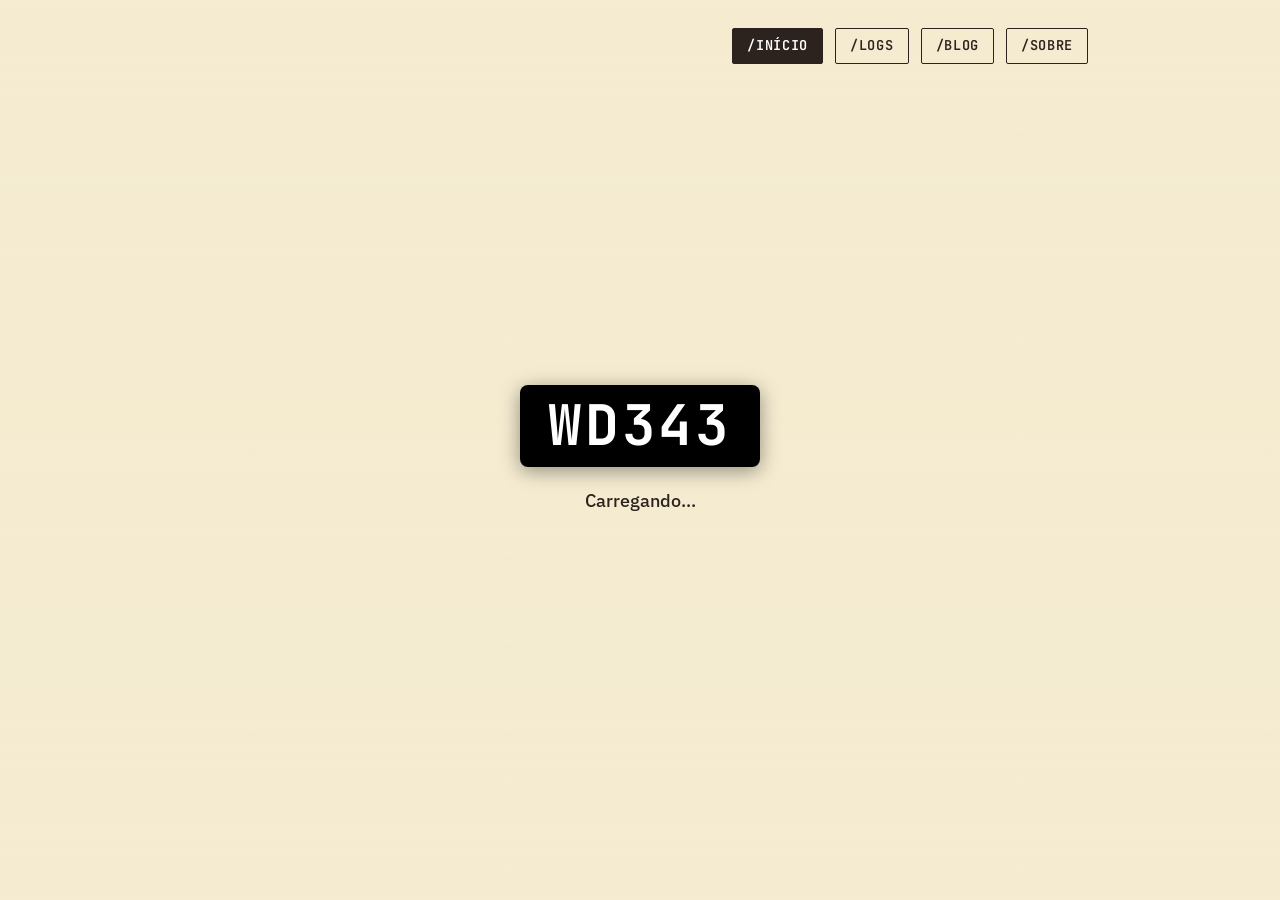
==== index.html @ d7dffc5d "feat:preloader" ====
<!DOCTYPE html>
<html lang="pt-BR">

<head>
    <meta charset="UTF-8">
    <meta name="viewport" content="width=device-width, initial-scale=1.0">
    <title>Início // weslley343</title>
    <script src="js/preloader.js"></script>
    <link rel="preconnect" href="https://fonts.googleapis.com">
    <link rel="preconnect" href="https://fonts.gstatic.com" crossorigin>
    <link
        href="https://fonts.googleapis.com/css2?family=IBM+Plex+Sans+Condensed:wght@400;600&family=IBM+Plex+Sans:wght@400;500;600&family=JetBrains+Mono:wght@400;700&display=swap"
        rel="stylesheet">
    <link rel="stylesheet" href="css/common/global.css">
    <link rel="stylesheet" href="css/common/theme.css">
    <link rel="stylesheet" href="css/index/styles.css">
    <link rel="stylesheet" href="css/index/styles_alt.css">
</head>

<body class="home-page alt-home-page">

    <header class="site-header">
        <div class="header-container">
            <nav class="desktop-nav-links">
                <a href="index.html" class="desktop-nav-btn active">/INÍCIO</a>
                <a href="logs.html" class="desktop-nav-btn">/LOGS</a>
                <a href="blog.html" class="desktop-nav-btn">/BLOG</a>
                <a href="me.html" class="desktop-nav-btn">/SOBRE</a>
            </nav>
        </div>
    </header>

    <!-- Div de Baixo (Output Layer) -->
    <div id="output" class="output-layer">
        
        <!-- Vista Fullscreen Home (Secção 1: HOME) -->
        <div id="home-fullscreen" class="home-fullscreen-view">
            <div id="home-bg" class="home-bg-image"></div>
            <div class="home-hero-content">
                <h1 class="home-brand-title">WD343</h1>
                <p class="home-subtitle">
                    <span id="random-subtitle-text">Carregando...</span>
                </p>
                <p class="navigation-hint">
                    <span class="hint-arrow">↔</span> deslize sobre a tela para navegar
                </p>
            </div>
        </div>

        <!-- Conteiner 3D das Cartas (Secções 2, 3, 4: LOGS, BLOG, SOBRE) -->
        <div id="card-3d-scene" class="card-3d-scene hidden-card">
            <div id="output-card" class="section-card">
                <div id="slider-display" class="card-title">HOME</div>
                <div class="card-image-container">
                    <div id="output-bg-1" class="card-img-layer active"></div>
                    <div id="output-bg-2" class="card-img-layer"></div>
                </div>
                <div id="card-description" class="card-description"></div>
            </div>
        </div>

    </div>

    <!-- Div Superior (Input) com o Slider Flutuante -->
    <div id="input" class="input-layer">
        <div id="floating-slider-popup" class="floating-slider-popup hidden">
            <div class="slider-wrapper">
                <div class="slider-ticks">
                    <span class="tick"></span>
                    <span class="tick"></span>
                    <span class="tick"></span>
                    <span class="tick"></span>
                </div>
                <input type="range" id="dynamic-slider" class="popup-range-slider" min="1" max="4" value="1" step="1">
            </div>
        </div>
    </div>

    <script src="js/phrases.js"></script>
    <script src="js/index.js"></script>
    <script src="js/nav_widget.js"></script>
</body>

</html>
---- css/common/global.css ----
:root {
    --primary-color: #fff;
    --secondary-color: #4a6b4e;
    --bg-color: #f4ebd0;
    --surface-color: #fdfbf5;
    --border-color: #d4c3a3;
    --text-primary: #2c221e;
    --text-secondary: #786551;
    
    /* Semantic Colors */
    --info-blue: var(--primary-color);
    --growth-green: var(--secondary-color);
    --warning-orange: #b85b14;
    --critical-red: #991b1b;

    /* Typography */
    --font-heading: 'IBM Plex Sans Condensed', sans-serif;
    --font-body: 'IBM Plex Sans', sans-serif;
    --font-mono: 'JetBrains Mono', monospace;
    
    --spacing-xs: 0.25rem;
    --spacing-sm: 0.5rem;
    --spacing-md: 1rem;
    --spacing-lg: 2rem;
    --spacing-xl: 4rem;
}

* {
    box-sizing: border-box;
    margin: 0;
    padding: 0;
}

body {
    background-color: var(--bg-color);
    color: var(--text-primary);
    font-family: var(--font-body);
    line-height: 1.6;
    font-size: 16px;
    -webkit-font-smoothing: antialiased;
    display: flex;
    flex-direction: column;
    min-height: 100vh;
    overflow-x: hidden;
    opacity: 1;
    transition: opacity 0.35s cubic-bezier(0.4, 0, 0.2, 1), transform 0.35s cubic-bezier(0.4, 0, 0.2, 1);
}

body.page-exit {
    opacity: 0;
    transform: scale(0.97);
    pointer-events: none;
}

main {
    flex: 1;
}

h1, h2, h3, h4, h5, h6 {
    font-family: var(--font-heading);
    font-weight: 600;
    line-height: 1.2;
    text-transform: uppercase;
    letter-spacing: 0.05em;
    color: var(--text-primary);
}

a {
    color: var(--info-blue);
    text-decoration: none;
    transition: color 0.2s ease;
}

a:hover {
    color: #6b261b;
}

/* Layout */
.container {
    width: 100%;
    padding: 0 var(--spacing-md);
    margin: 0 auto;
}

@media (min-width: 768px) {
    .container {
        max-width: 720px;
        padding: 0 var(--spacing-lg);
    }
}

@media (min-width: 1024px) {
    .container {
        max-width: 960px;
    }
}

/* Typography Utilities */
.mono-label {
    font-family: var(--font-mono);
    font-size: 0.75rem;
    text-transform: uppercase;
    color: var(--text-secondary);
    letter-spacing: 0.05em;
}

/* Components */
.site-header {
    width: 100%;
    padding: var(--spacing-md) 0 0 0;
    display: flex;
    justify-content: center;
    align-items: center;
    position: relative;
    z-index: 100;
}

.site-header .header-container {
    display: flex;
    justify-content: center;
    align-items: center;
    padding: 12px 0;
    width: 100%;
    max-width: 960px;
}

@media (min-width: 992px) {
    .site-header .header-container {
        justify-content: space-between;
        padding: 12px var(--spacing-lg);
    }
}

.desktop-nav-links {
    display: none;
}

@media (min-width: 992px) {
    .desktop-nav-links {
        display: flex;
        align-items: center;
        gap: 12px;
    }

    .desktop-nav-btn {
        font-family: var(--font-mono);
        font-size: 0.85rem;
        font-weight: 600;
        letter-spacing: 0.05em;
        padding: 6px 14px;
        background: transparent;
        color: var(--text-primary);
        border: 1px solid var(--text-primary);
        border-radius: 2px;
        transition: all 0.2s ease;
        text-transform: uppercase;
    }

    .desktop-nav-btn:hover,
    .desktop-nav-btn.active {
        background: var(--text-primary, #000);
        color: #fff !important;
    }
}

.divider {
    border: 0;
    height: 1px;
    background-color: var(--border-color);
    margin: var(--spacing-xl) 0;
}

/* Footer */
.site-footer {
    border-top: 1px solid var(--border-color);
    padding: var(--spacing-lg) 0;
    margin-top: var(--spacing-xl);
}

.footer-content {
    display: flex;
    flex-direction: column;
    gap: var(--spacing-sm);
}

@media (min-width: 768px) {
    .footer-content {
        flex-direction: row;
        justify-content: space-between;
    }
}

/* -------------------------------------------------------------
   Floating Bottom-Right Slide-to-Return Widget (voltar.png design)
   ------------------------------------------------------------- */
.corner-slider-widget {
    position: fixed !important;
    bottom: 32px !important;
    right: 0 !important;
    top: auto !important;
    left: auto !important;
    z-index: 999999 !important;
    width: 100px;
    height: 72px;
    display: flex;
    align-items: center;
    justify-content: flex-end;
    user-select: none;
    -webkit-user-select: none;
    touch-action: manipulation;
}

@media (min-width: 992px) {
    .corner-slider-widget {
        display: none !important;
    }
}

@media (max-width: 991px) {
    .corner-slider-widget {
        bottom: calc(76px + env(safe-area-inset-bottom, 0px)) !important;
        right: 0 !important;
        width: 100px;
        height: 72px;
    }
}

/* Horizontal Track Line extending all the way to the right screen edge */
.corner-slider-widget .slider-track-line {
    position: absolute;
    top: 50%;
    left: 12px;
    right: 0; /* Extends straight to the edge of the screen */
    height: 4px;
    background-color: var(--text-primary, #2c221e);
    transform: translateY(-50%);
    z-index: 1;
    pointer-events: none;
}

/* Vertical Black Target Tick on Left */
.corner-slider-widget .slider-target-tick {
    position: absolute;
    top: 50%;
    left: 12px;
    width: 4px;
    height: 36px;
    background-color: var(--text-primary, #2c221e);
    transform: translateY(-50%);
    z-index: 2;
    border-radius: 1px;
    pointer-events: none;
}

/* Range Input overlaying the track with ample touch height and touch-action manipulation */
input[type="range"].corner-slide-input {
    -webkit-appearance: none;
    appearance: none;
    position: relative;
    z-index: 3;
    width: calc(100% - 12px);
    margin-left: 12px;
    margin-right: 12px;
    height: 100%;
    background: transparent;
    outline: none;
    cursor: grab;
    margin-top: 0;
    margin-bottom: 0;
    padding: 0;
    touch-action: manipulation;
}

input[type="range"].corner-slide-input:active {
    cursor: grabbing;
}

/* White Vertical Thumb (3x width, 2x height for super easy touching) */
input[type="range"].corner-slide-input::-webkit-slider-thumb {
    -webkit-appearance: none;
    appearance: none;
    width: 24px;
    height: 60px;
    border-radius: 4px;
    background: #ffffff;
    border: none;
    box-shadow: 0 2px 8px rgba(60, 45, 30, 0.35);
    cursor: grab;
    transition: background-color 0.15s ease, transform 0.15s ease;
}

input[type="range"].corner-slide-input::-moz-range-thumb {
    width: 24px;
    height: 60px;
    border-radius: 4px;
    background: #ffffff;
    border: none;
    box-shadow: 0 2px 8px rgba(60, 45, 30, 0.35);
    cursor: grab;
    transition: background-color 0.15s ease, transform 0.15s ease;
}

input[type="range"].corner-slide-input::-webkit-slider-thumb:hover {
    transform: scale(1.08);
}

input[type="range"].corner-slide-input::-moz-range-thumb:hover {
    transform: scale(1.08);
}
---- css/index/styles_alt.css ----
/* Mobile First Styles - Fullscreen Absolute Overlay Layout & Floating Slider */

/* -------------------------------------------------------------
   1. BASE MOBILE STYLES (Default / Mobile Viewport)
   ------------------------------------------------------------- */

body.alt-home-page {
    position: relative;
    margin: 0;
    padding: 0;
    width: 100vw;
    height: 100vh;
    height: 100dvh; /* Mobile dynamic viewport height support */
    overflow: hidden;
    background-color: var(--bg-color, #0d0f12);
    touch-action: manipulation;
}

/* Base Fullscreen Absolute Layer Rules */
.output-layer,
.input-layer,
#output,
#input {
    position: absolute;
    top: 0;
    left: 0;
    right: 0;
    bottom: 0;
    width: 100%;
    height: 100%;
    box-sizing: border-box;
}

/* Div de Baixo (Output Layer) */
#output,
.output-layer {
    position: absolute;
    top: 0;
    left: 0;
    width: 100%;
    height: 100%;
    z-index: 1;
    display: flex;
    justify-content: center;
    align-items: center;
    background-color: var(--bg-color, #0d0f12);
    perspective: 1200px;
    user-select: none;
    -webkit-user-select: none;
    overflow: hidden;
}

/* Vista Fullscreen Home (Secção 1: HOME) */
.home-fullscreen-view {
    position: absolute;
    top: 0;
    left: 0;
    width: 100%;
    height: 100%;
    z-index: 1;
    display: flex;
    justify-content: center;
    align-items: center;
    opacity: 1;
    transform: scale(1);
    transition: opacity 0.5s cubic-bezier(0.16, 1, 0.3, 1), transform 0.5s cubic-bezier(0.16, 1, 0.3, 1);
    overflow: hidden;
    will-change: opacity, transform;
}

.home-fullscreen-view.hidden-home {
    opacity: 0;
    transform: scale(0.95);
    pointer-events: none;
}

.home-bg-image {
    position: absolute;
    top: 0;
    left: 0;
    width: 100%;
    height: 100%;
    background: linear-gradient(180deg, rgba(244, 235, 208, 0.68) 0%, rgba(244, 235, 208, 0.88) 100%),
                url('../../assets/20191109_112944_min_grain.webp') center/cover no-repeat;
    z-index: 1;
}

.home-hero-content {
    position: relative;
    z-index: 2;
    text-align: center;
    max-width: 680px;
    padding: 0 20px;
}

.home-brand-title {
    display: inline-block;
    font-family: var(--font-mono);
    font-size: 3.5rem;
    font-weight: 700;
    color: #ffffff;
    background-color: #000000;
    padding: 10px 28px;
    border-radius: 8px;
    box-shadow: 0 4px 20px rgba(0, 0, 0, 0.4);
    margin: 0 0 20px 0;
    letter-spacing: 0.05em;
    line-height: 1.1;
}

.home-subtitle {
    font-family: var(--font-sans);
    font-size: 1.15rem;
    color: var(--text-primary, #2c221e);
    margin: 0;
    line-height: 1.5;
    font-weight: 500;
}

.navigation-hint {
    font-family: var(--font-mono);
    font-size: 0.8rem;
    color: var(--text-secondary, #786551);
    margin: 32px 0 0 0;
    letter-spacing: 0.06em;
    opacity: 0.7;
    display: inline-flex;
    align-items: center;
    gap: 8px;
    user-select: none;
    -webkit-user-select: none;
    animation: hintPulse 2.5s ease-in-out infinite;
}

.navigation-hint .hint-arrow {
    font-size: 0.95rem;
}

@keyframes hintPulse {
    0%, 100% {
        opacity: 0.45;
        transform: translateY(0);
    }
    50% {
        opacity: 0.85;
        transform: translateY(-2px);
    }
}

/* Conteiner 3D das Cartas (Secções 2, 3, 4) */
.card-3d-scene {
    position: relative;
    z-index: 10;
    pointer-events: auto;
    display: flex;
    justify-content: center;
    align-items: center;
    transform-style: preserve-3d;
    opacity: 1;
    transform: scale(1);
    transition: opacity 0.5s cubic-bezier(0.16, 1, 0.3, 1), transform 0.5s cubic-bezier(0.16, 1, 0.3, 1);
    will-change: opacity, transform;
}

.card-3d-scene.hidden-card {
    opacity: 0;
    transform: scale(0.94);
    pointer-events: none;
}

/* Card Principal no Output (Estilo Carta de Baralho - Portrait) */
.section-card {
    position: relative;
    width: 82vw;
    max-width: 320px;
    height: 480px;
    background-color: var(--surface-color, #fdfbf5);
    border: 2px solid var(--border-color, #d4c3a3);
    border-radius: 16px;
    padding: 20px;
    box-sizing: border-box;
    display: flex;
    flex-direction: column;
    gap: 16px;
    box-shadow: 0 16px 40px rgba(60, 45, 30, 0.18), inset 0 0 35px rgba(212, 195, 163, 0.25);
    backface-visibility: hidden;
    -webkit-backface-visibility: hidden;
    transform-style: preserve-3d;
    will-change: transform, box-shadow;
    z-index: 2;
    transition: box-shadow 0.4s cubic-bezier(0.16, 1, 0.3, 1);
}

/* Animações 3D de Carta (Giro direcional com interpolação ultra-suave) */
.section-card.flip-spinning-next {
    animation: cardSpinNext 0.55s cubic-bezier(0.16, 1, 0.3, 1);
}

.section-card.flip-spinning-prev {
    animation: cardSpinPrev 0.55s cubic-bezier(0.16, 1, 0.3, 1);
}

.section-card.flip-spinning {
    animation: cardSpinNext 0.55s cubic-bezier(0.16, 1, 0.3, 1);
}

@keyframes cardSpinNext {
    0% {
        transform: perspective(1000px) rotateY(0deg) scale(0.97) translateZ(0);
        box-shadow: 0 16px 40px rgba(60, 45, 30, 0.18);
    }
    45% {
        transform: perspective(1000px) rotateY(-20deg) scale(1.03) translateZ(20px);
        box-shadow: 0 24px 50px rgba(60, 45, 30, 0.28);
    }
    100% {
        transform: perspective(1000px) rotateY(0deg) scale(1) translateZ(0);
        box-shadow: 0 16px 40px rgba(60, 45, 30, 0.18);
    }
}

@keyframes cardSpinPrev {
    0% {
        transform: perspective(1000px) rotateY(0deg) scale(0.97) translateZ(0);
        box-shadow: 0 16px 40px rgba(60, 45, 30, 0.18);
    }
    45% {
        transform: perspective(1000px) rotateY(20deg) scale(1.03) translateZ(20px);
        box-shadow: 0 24px 50px rgba(60, 45, 30, 0.28);
    }
    100% {
        transform: perspective(1000px) rotateY(0deg) scale(1) translateZ(0);
        box-shadow: 0 16px 40px rgba(60, 45, 30, 0.18);
    }
}

/* Título no Canto Superior Esquerdo */
.card-title {
    align-self: flex-start;
    display: inline-block;
    font-family: var(--font-mono);
    font-size: 1.35rem;
    font-weight: 700;
    color: #ffffff;
    background-color: #000000;
    padding: 6px 16px;
    border-radius: 6px;
    box-shadow: 0 2px 8px rgba(0, 0, 0, 0.25);
    text-transform: uppercase;
    text-align: left;
    letter-spacing: 0.05em;
    margin: 0;
    line-height: 1.2;
    user-select: none;
    -webkit-user-select: none;
    transition: opacity 0.2s cubic-bezier(0.16, 1, 0.3, 1), transform 0.2s cubic-bezier(0.16, 1, 0.3, 1);
    will-change: opacity, transform;
}

/* Conteiner da Imagem com Padding dentro do Card */
.card-image-container {
    position: relative;
    flex: 1;
    width: 100%;
    border-radius: 8px;
    overflow: hidden;
    background-color: #f4ebd0;
    border: 1px solid var(--border-color, #d4c3a3);
}

/* Descrição Curta no Rodapé da Carta */
.card-description {
    font-family: var(--font-sans);
    font-size: 0.92rem;
    font-weight: 500;
    color: var(--text-primary, #2c221e);
    text-align: left;
    margin: 0;
    line-height: 1.35;
    min-height: 2.4rem;
    display: flex;
    align-items: center;
    user-select: none;
    -webkit-user-select: none;
    opacity: 0.88;
    transition: opacity 0.2s cubic-bezier(0.16, 1, 0.3, 1), transform 0.2s cubic-bezier(0.16, 1, 0.3, 1);
    will-change: opacity, transform;
}

/* Camadas de Imagem para Transição Cross-Fade */
.card-img-layer {
    position: absolute;
    top: 0;
    left: 0;
    right: 0;
    bottom: 0;
    width: 100%;
    height: 100%;
    opacity: 0;
    transition: opacity 0.45s cubic-bezier(0.16, 1, 0.3, 1), transform 0.45s cubic-bezier(0.16, 1, 0.3, 1);
    transform: scale(1.04);
    background-position: center;
    background-size: cover;
    background-repeat: no-repeat;
    will-change: opacity, transform;
    backface-visibility: hidden;
    -webkit-backface-visibility: hidden;
}

.card-img-layer.active {
    opacity: 1;
    transform: scale(1);
}

/* Background images per section */
.bg-home {
    background-image: linear-gradient(180deg, rgba(244, 235, 208, 0.15) 0%, rgba(244, 235, 208, 0.45) 100%),
                      url('../../assets/20191109_112944_min_grain.webp');
}

.bg-logs {
    background-image: linear-gradient(180deg, rgba(244, 235, 208, 0.15) 0%, rgba(244, 235, 208, 0.45) 100%),
                      url('../../assets/20210711_163112_min_grain.webp');
}

.bg-blog {
    background-image: linear-gradient(180deg, rgba(244, 235, 208, 0.15) 0%, rgba(244, 235, 208, 0.45) 100%),
                      url('../../assets/IMG_6301_min_grain.webp');
}

.bg-sobre {
    background-image: linear-gradient(180deg, rgba(244, 235, 208, 0.15) 0%, rgba(244, 235, 208, 0.45) 100%),
                      url('../../assets/me2_min_grain.webp');
}

/* Div Superior / Por Cima (Input) */
#input,
.input-layer {
    z-index: 2;
    background: transparent;
    cursor: crosshair;
    touch-action: none; /* Allows direct touch gesture tracking */
}

/* Floating Popup Slider Container */
.floating-slider-popup {
    position: fixed;
    z-index: 100;
    width: 220px;
    background: transparent;
    border: none;
    padding: 14px 18px;
    box-shadow: none;
    opacity: 1;
    transform: scale(1);
    transition: opacity 0.2s cubic-bezier(0.4, 0, 0.2, 1), transform 0.2s cubic-bezier(0.4, 0, 0.2, 1);
    pointer-events: auto;
    display: flex;
    flex-direction: column;
}

/* Inverted State */
.floating-slider-popup.inverted {
    flex-direction: column-reverse;
    border-color: transparent;
    box-shadow: none;
}

.floating-slider-popup.hidden {
    opacity: 0;
    transform: scale(0.85);
    pointer-events: none;
}

/* Minimalist Slider Wrapper & Ticks */
.slider-wrapper {
    position: relative;
    width: 100%;
    height: 32px;
    display: flex;
    align-items: center;
}

.slider-ticks {
    position: absolute;
    top: 50%;
    left: 0;
    right: 0;
    transform: translateY(-50%);
    display: flex;
    justify-content: space-between;
    align-items: center;
    padding: 0 3px;
    pointer-events: none;
    z-index: 1;
}

/* Connecting track line bounded strictly between outer vertical ticks */
.slider-ticks::before {
    content: '';
    position: absolute;
    top: 50%;
    left: 5px;
    right: 5px;
    height: 4px;
    background-color: var(--text-primary, #2c221e);
    transform: translateY(-50%);
    z-index: 0;
}

.slider-ticks .tick {
    position: relative;
    z-index: 1;
    width: 4px;
    height: 20px;
    background-color: var(--text-primary, #2c221e);
    border-radius: 1px;
}

/* Dynamic Range Input Inside Popup */
input[type="range"].popup-range-slider {
    -webkit-appearance: none;
    appearance: none;
    position: relative;
    z-index: 2;
    width: 100%;
    height: 4px;
    border-radius: 2px;
    background: transparent;
    outline: none;
    cursor: pointer;
    margin: 0;
}

/* Chrome / Safari / Edge / Opera Thumb */
input[type="range"].popup-range-slider::-webkit-slider-thumb {
    -webkit-appearance: none;
    appearance: none;
    width: 6px;
    height: 28px;
    border-radius: 1px;
    background: var(--primary-color, #fff);
    border: none;
    box-shadow: 0 2px 8px rgba(60, 45, 30, 0.35);
    cursor: pointer;
    transition: background-color 0.15s ease, transform 0.15s ease;
}

/* Firefox Thumb */
input[type="range"].popup-range-slider::-moz-range-thumb {
    width: 6px;
    height: 28px;
    border-radius: 1px;
    background: var(--primary-color, #fff);
    border: none;
    box-shadow: 0 2px 8px rgba(60, 45, 30, 0.35);
    cursor: pointer;
    transition: background-color 0.15s ease, transform 0.15s ease;
}

/* -------------------------------------------------------------
   2. TABLET PROGRESSIVE ENHANCEMENT (>= 768px)
   ------------------------------------------------------------- */
@media (min-width: 768px) {
    .carousel-track {
        gap: 36px;
    }

    .section-card {
        width: 310px;
        max-width: 310px;
        height: 480px;
        padding: 24px;
    }

    .card-title {
        font-size: 1.65rem;
    }

    .floating-slider-popup {
        width: 260px;
        padding: 16px 22px;
    }

    .slider-wrapper {
        height: 36px;
    }

    .slider-ticks {
        padding: 0 3.5px;
    }

    .slider-ticks::before {
        height: 5px;
        left: 6px;
        right: 6px;
    }

    .slider-ticks .tick {
        width: 5px;
        height: 24px;
    }

    input[type="range"].popup-range-slider {
        height: 5px;
    }

    input[type="range"].popup-range-slider::-webkit-slider-thumb {
        width: 7px;
        height: 32px;
    }

    input[type="range"].popup-range-slider::-moz-range-thumb {
        width: 7px;
        height: 32px;
    }
}

/* -------------------------------------------------------------
   3. DESKTOP PROGRESSIVE ENHANCEMENT (>= 1024px)
   ------------------------------------------------------------- */
@media (min-width: 1024px) {
    .carousel-track {
        gap: 40px;
    }

    .section-card {
        width: 340px;
        max-width: 340px;
        height: 520px;
        padding: 24px;
    }

    .floating-slider-popup {
        width: 280px;
    }
}

/* Header on Home Page */
body.home-page .site-header {
    position: absolute;
    top: 0;
    left: 0;
    right: 0;
    z-index: 100;
    background: transparent;
    pointer-events: none;
}

body.home-page .site-header .header-container {
    pointer-events: auto;
    justify-content: flex-end;
}

/* Side Navigation Arrows for PC */
.card-nav-arrow {
    position: fixed;
    top: 50%;
    transform: translateY(-50%);
    z-index: 101;
    width: 48px;
    height: 48px;
    border-radius: 50%;
    background: #000000;
    color: #ffffff;
    border: 1px solid var(--border-color, #d4c3a3);
    font-family: var(--font-mono);
    font-size: 1.4rem;
    font-weight: 700;
    display: none;
    align-items: center;
    justify-content: center;
    cursor: pointer;
    box-shadow: 0 4px 16px rgba(0, 0, 0, 0.3);
    transition: transform 0.2s ease, background-color 0.2s ease, opacity 0.2s ease;
    user-select: none;
}

@media (min-width: 992px) {
    /* Hide 3D cards, side arrows, action button, and gesture hints on desktop */
    .card-3d-scene,
    #card-3d-scene,
    .card-nav-arrow,
    .card-action-btn,
    .navigation-hint {
        display: none !important;
    }

    /* Keep Hero view permanently visible on desktop */
    .home-fullscreen-view {
        opacity: 1 !important;
        transform: none !important;
        pointer-events: auto !important;
    }

    #input,
    .input-layer {
        pointer-events: none !important;
        cursor: default !important;
    }

    .floating-slider-popup {
        display: none !important;
        pointer-events: none !important;
    }
}
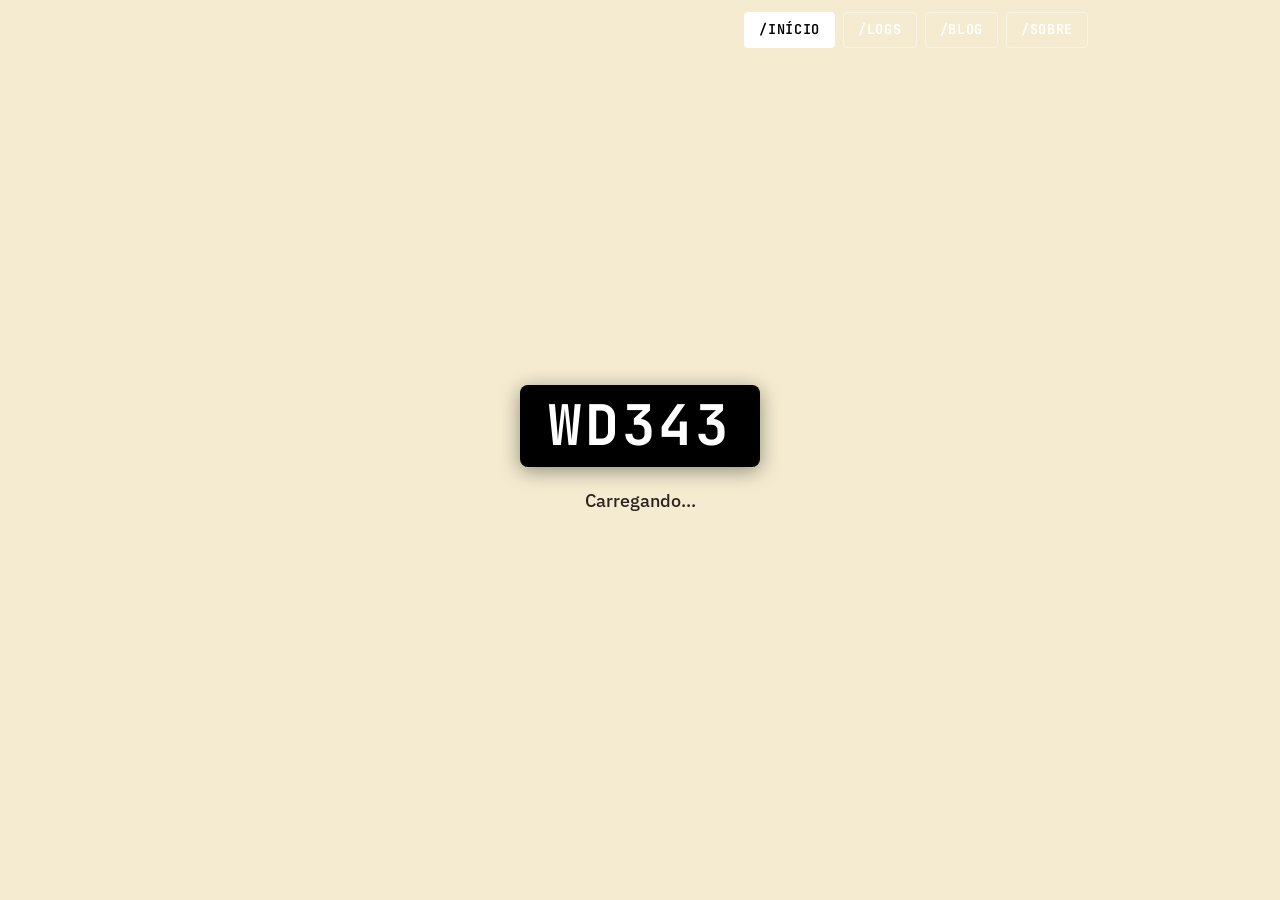
==== commit 9963b90c: "feat:layout-less-complex" ====
--- a/index.html
+++ b/index.html
@@ -14,10 +14,9 @@
     <link rel="stylesheet" href="css/common/global.css">
     <link rel="stylesheet" href="css/common/theme.css">
     <link rel="stylesheet" href="css/index/styles.css">
-    <link rel="stylesheet" href="css/index/styles_alt.css">
 </head>
 
-<body class="home-page alt-home-page">
+<body class="home-page">
 
     <header class="site-header">
         <div class="header-container">
@@ -30,51 +29,15 @@
         </div>
     </header>
 
-    <!-- Div de Baixo (Output Layer) -->
-    <div id="output" class="output-layer">
-        
-        <!-- Vista Fullscreen Home (Secção 1: HOME) -->
-        <div id="home-fullscreen" class="home-fullscreen-view">
-            <div id="home-bg" class="home-bg-image"></div>
-            <div class="home-hero-content">
-                <h1 class="home-brand-title">WD343</h1>
-                <p class="home-subtitle">
-                    <span id="random-subtitle-text">Carregando...</span>
-                </p>
-                <p class="navigation-hint">
-                    <span class="hint-arrow">↔</span> deslize sobre a tela para navegar
-                </p>
-            </div>
+    <main class="home-fullscreen-view">
+        <div class="home-bg-image"></div>
+        <div class="home-hero-content">
+            <h1 class="home-brand-title">WD343</h1>
+            <p class="home-subtitle">
+                <span id="random-subtitle-text">Carregando...</span>
+            </p>
         </div>
-
-        <!-- Conteiner 3D das Cartas (Secções 2, 3, 4: LOGS, BLOG, SOBRE) -->
-        <div id="card-3d-scene" class="card-3d-scene hidden-card">
-            <div id="output-card" class="section-card">
-                <div id="slider-display" class="card-title">HOME</div>
-                <div class="card-image-container">
-                    <div id="output-bg-1" class="card-img-layer active"></div>
-                    <div id="output-bg-2" class="card-img-layer"></div>
-                </div>
-                <div id="card-description" class="card-description"></div>
-            </div>
-        </div>
-
-    </div>
-
-    <!-- Div Superior (Input) com o Slider Flutuante -->
-    <div id="input" class="input-layer">
-        <div id="floating-slider-popup" class="floating-slider-popup hidden">
-            <div class="slider-wrapper">
-                <div class="slider-ticks">
-                    <span class="tick"></span>
-                    <span class="tick"></span>
-                    <span class="tick"></span>
-                    <span class="tick"></span>
-                </div>
-                <input type="range" id="dynamic-slider" class="popup-range-slider" min="1" max="4" value="1" step="1">
-            </div>
-        </div>
-    </div>
+    </main>
 
     <script src="js/phrases.js"></script>
     <script src="js/index.js"></script>
--- a/css/common/global.css
+++ b/css/common/global.css
@@ -107,12 +107,14 @@
 /* Components */
 .site-header {
     width: 100%;
-    padding: var(--spacing-md) 0 0 0;
+    padding: 0;
     display: flex;
     justify-content: center;
     align-items: center;
     position: relative;
     z-index: 100;
+    background-color: #000000;
+    border-bottom: none;
 }
 
 .site-header .header-container {
@@ -132,34 +134,56 @@
 }
 
 .desktop-nav-links {
-    display: none;
-}
-
-@media (min-width: 992px) {
+    display: flex;
+    align-items: center;
+    gap: 8px;
+}
+
+.desktop-nav-btn {
+    font-family: var(--font-mono);
+    font-size: 0.85rem;
+    font-weight: 600;
+    letter-spacing: 0.05em;
+    padding: 6px 14px;
+    background: transparent;
+    color: #ffffff;
+    border: 1px solid rgba(255, 255, 255, 0.4);
+    border-radius: 4px;
+    transition: all 0.2s ease;
+    text-transform: uppercase;
+}
+
+.desktop-nav-btn:hover,
+.desktop-nav-btn.active {
+    background: #ffffff;
+    color: #000000 !important;
+    border-color: #ffffff;
+}
+
+@media (max-width: 991px) {
     .desktop-nav-links {
-        display: flex;
-        align-items: center;
-        gap: 12px;
+        position: fixed;
+        bottom: calc(16px + env(safe-area-inset-bottom, 0px));
+        left: 50%;
+        transform: translateX(-50%);
+        z-index: 99999;
+        background: rgba(0, 0, 0, 0.5);
+        backdrop-filter: blur(10px);
+        -webkit-backdrop-filter: blur(10px);
+        padding: 6px 8px;
+        border-radius: 6px;
+        border: 1px solid rgba(255, 255, 255, 0.3);
+        box-shadow: 0 4px 20px rgba(0, 0, 0, 0.35);
+        max-width: calc(100vw - 20px);
+        gap: 6px;
+        justify-content: center;
     }
 
     .desktop-nav-btn {
-        font-family: var(--font-mono);
-        font-size: 0.85rem;
-        font-weight: 600;
-        letter-spacing: 0.05em;
-        padding: 6px 14px;
-        background: transparent;
-        color: var(--text-primary);
-        border: 1px solid var(--text-primary);
-        border-radius: 2px;
-        transition: all 0.2s ease;
-        text-transform: uppercase;
-    }
-
-    .desktop-nav-btn:hover,
-    .desktop-nav-btn.active {
-        background: var(--text-primary, #000);
-        color: #fff !important;
+        font-size: 0.75rem;
+        padding: 6px 10px;
+        border-radius: 4px;
+        white-space: nowrap;
     }
 }
 
@@ -191,122 +215,65 @@
 }
 
 /* -------------------------------------------------------------
-   Floating Bottom-Right Slide-to-Return Widget (voltar.png design)
+   Floating Bottom-Right Back Button Widget
    ------------------------------------------------------------- */
-.corner-slider-widget {
+.corner-back-widget {
     position: fixed !important;
     bottom: 32px !important;
-    right: 0 !important;
+    right: 20px !important;
     top: auto !important;
     left: auto !important;
     z-index: 999999 !important;
-    width: 100px;
-    height: 72px;
-    display: flex;
-    align-items: center;
-    justify-content: flex-end;
+    display: flex;
+    align-items: center;
     user-select: none;
     -webkit-user-select: none;
-    touch-action: manipulation;
+}
+
+@media (max-width: 991px) {
+    .corner-back-widget {
+        bottom: calc(24px + env(safe-area-inset-bottom, 0px)) !important;
+        right: 16px !important;
+    }
 }
 
 @media (min-width: 992px) {
-    .corner-slider-widget {
+    .corner-back-widget {
         display: none !important;
     }
 }
 
-@media (max-width: 991px) {
-    .corner-slider-widget {
-        bottom: calc(76px + env(safe-area-inset-bottom, 0px)) !important;
-        right: 0 !important;
-        width: 100px;
-        height: 72px;
-    }
-}
-
-/* Horizontal Track Line extending all the way to the right screen edge */
-.corner-slider-widget .slider-track-line {
-    position: absolute;
-    top: 50%;
-    left: 12px;
-    right: 0; /* Extends straight to the edge of the screen */
-    height: 4px;
-    background-color: var(--text-primary, #2c221e);
-    transform: translateY(-50%);
-    z-index: 1;
-    pointer-events: none;
-}
-
-/* Vertical Black Target Tick on Left */
-.corner-slider-widget .slider-target-tick {
-    position: absolute;
-    top: 50%;
-    left: 12px;
-    width: 4px;
-    height: 36px;
-    background-color: var(--text-primary, #2c221e);
-    transform: translateY(-50%);
-    z-index: 2;
-    border-radius: 1px;
-    pointer-events: none;
-}
-
-/* Range Input overlaying the track with ample touch height and touch-action manipulation */
-input[type="range"].corner-slide-input {
-    -webkit-appearance: none;
-    appearance: none;
-    position: relative;
-    z-index: 3;
-    width: calc(100% - 12px);
-    margin-left: 12px;
-    margin-right: 12px;
-    height: 100%;
-    background: transparent;
+.corner-back-btn {
+    display: inline-flex;
+    align-items: center;
+    gap: 8px;
+    font-family: var(--font-mono);
+    font-size: 0.85rem;
+    font-weight: 700;
+    color: #ffffff;
+    background-color: #000000;
+    border: 1px solid rgba(255, 255, 255, 0.2);
+    padding: 10px 20px;
+    border-radius: 30px;
+    box-shadow: 0 4px 16px rgba(0, 0, 0, 0.4);
+    cursor: pointer;
+    transition: transform 0.2s ease, background-color 0.2s ease, box-shadow 0.2s ease;
+    letter-spacing: 0.05em;
+    text-transform: uppercase;
     outline: none;
-    cursor: grab;
-    margin-top: 0;
-    margin-bottom: 0;
-    padding: 0;
-    touch-action: manipulation;
-}
-
-input[type="range"].corner-slide-input:active {
-    cursor: grabbing;
-}
-
-/* White Vertical Thumb (3x width, 2x height for super easy touching) */
-input[type="range"].corner-slide-input::-webkit-slider-thumb {
-    -webkit-appearance: none;
-    appearance: none;
-    width: 24px;
-    height: 60px;
-    border-radius: 4px;
-    background: #ffffff;
-    border: none;
-    box-shadow: 0 2px 8px rgba(60, 45, 30, 0.35);
-    cursor: grab;
-    transition: background-color 0.15s ease, transform 0.15s ease;
-}
-
-input[type="range"].corner-slide-input::-moz-range-thumb {
-    width: 24px;
-    height: 60px;
-    border-radius: 4px;
-    background: #ffffff;
-    border: none;
-    box-shadow: 0 2px 8px rgba(60, 45, 30, 0.35);
-    cursor: grab;
-    transition: background-color 0.15s ease, transform 0.15s ease;
-}
-
-input[type="range"].corner-slide-input::-webkit-slider-thumb:hover {
-    transform: scale(1.08);
-}
-
-input[type="range"].corner-slide-input::-moz-range-thumb:hover {
-    transform: scale(1.08);
-}
-
-
-
+}
+
+.corner-back-btn:hover,
+.corner-back-btn:active {
+    background-color: #1a1a1a;
+    transform: translateY(-2px);
+    box-shadow: 0 6px 20px rgba(0, 0, 0, 0.5);
+}
+
+.corner-back-btn .back-btn-arrow {
+    font-size: 1.1rem;
+    line-height: 1;
+}
+
+
+
--- a/css/index/styles.css
+++ b/css/index/styles.css
@@ -0,0 +1,627 @@
+/* Home Page Hero View */
+body.home-page {
+    position: relative;
+    margin: 0;
+    padding: 0;
+    width: 100vw;
+    height: 100vh;
+    height: 100dvh;
+    overflow: hidden;
+    background-color: var(--bg-color, #0d0f12);
+}
+
+body.home-page .site-header {
+    position: absolute;
+    top: 0;
+    left: 0;
+    right: 0;
+    z-index: 100;
+    background: transparent;
+    pointer-events: none;
+}
+
+body.home-page .site-header .header-container {
+    pointer-events: auto;
+    justify-content: flex-end;
+}
+
+.home-fullscreen-view {
+    position: absolute;
+    top: 0;
+    left: 0;
+    width: 100%;
+    height: 100%;
+    z-index: 1;
+    display: flex;
+    justify-content: center;
+    align-items: center;
+    overflow: hidden;
+}
+
+.home-bg-image {
+    position: absolute;
+    top: 0;
+    left: 0;
+    width: 100%;
+    height: 100%;
+    background: linear-gradient(180deg, rgba(244, 235, 208, 0.68) 0%, rgba(244, 235, 208, 0.88) 100%),
+                url('../../assets/20191109_112944_min_grain.webp') center/cover no-repeat;
+    z-index: 1;
+}
+
+.home-hero-content {
+    position: relative;
+    z-index: 2;
+    text-align: center;
+    max-width: 680px;
+    padding: 0 20px;
+}
+
+.home-brand-title {
+    display: inline-block;
+    font-family: var(--font-mono);
+    font-size: 3.5rem;
+    font-weight: 700;
+    color: #ffffff;
+    background-color: #000000;
+    padding: 10px 28px;
+    border-radius: 8px;
+    box-shadow: 0 4px 20px rgba(0, 0, 0, 0.4);
+    margin: 0 0 20px 0;
+    letter-spacing: 0.05em;
+    line-height: 1.1;
+}
+
+.home-subtitle {
+    font-family: var(--font-body);
+    font-size: 1.15rem;
+    color: var(--text-primary, #2c221e);
+    margin: 0;
+    line-height: 1.5;
+    font-weight: 500;
+}
+
+@media (max-width: 767px) {
+    .home-brand-title {
+        font-size: 2.75rem;
+        padding: 8px 20px;
+    }
+
+    .home-subtitle {
+        font-size: 1rem;
+    }
+}
+
+.hero {
+    padding: var(--spacing-xl) 0;
+}
+
+.metadata-block {
+    margin-bottom: var(--spacing-lg);
+    padding-left: var(--spacing-md);
+    border-left: 2px solid var(--info-blue);
+    font-family: var(--font-mono);
+    font-size: 0.875rem;
+    color: var(--text-secondary);
+    line-height: 1.8;
+}
+
+.page-title {
+    font-size: 2.5rem;
+    margin-bottom: var(--spacing-md);
+}
+
+.subtitle {
+    font-size: 1.125rem;
+    color: var(--text-secondary);
+    max-width: 600px;
+}
+
+@media (min-width: 768px) {
+    .page-title {
+        font-size: 3.5rem;
+    }
+
+    .subtitle {
+        font-size: 1.25rem;
+    }
+}
+
+/* Sections */
+.section-title {
+    font-size: 1.5rem;
+    margin-bottom: var(--spacing-lg);
+    display: flex;
+    align-items: center;
+    gap: var(--spacing-sm);
+}
+
+.section-title::before {
+    content: '';
+    display: inline-block;
+    width: 12px;
+    height: 12px;
+    background-color: var(--text-secondary);
+}
+
+/* Technical Cards */
+.card-list {
+    display: flex;
+    flex-direction: column;
+    gap: var(--spacing-lg);
+}
+
+.card-grid {
+    display: grid;
+    grid-template-columns: 1fr;
+    gap: var(--spacing-lg);
+}
+
+@media (min-width: 768px) {
+    .card-grid {
+        grid-template-columns: repeat(2, 1fr);
+    }
+}
+
+.technical-card {
+    background-color: var(--surface-color, #fdfbf5);
+    border: 1px solid var(--border-color, #d4c3a3);
+    border-radius: 12px;
+    padding: var(--spacing-lg);
+    display: flex;
+    flex-direction: column;
+    box-shadow: 0 4px 16px rgba(60, 45, 30, 0.08);
+    transition: border-color 0.2s ease, transform 0.2s ease, box-shadow 0.2s ease;
+}
+
+.technical-card:hover {
+    border-color: var(--text-primary, #2c221e);
+    transform: translateY(-3px);
+    box-shadow: 0 8px 24px rgba(60, 45, 30, 0.14);
+}
+
+.card-header {
+    margin-bottom: var(--spacing-md);
+}
+
+.card-title {
+    font-family: var(--font-mono);
+    font-size: 1.25rem;
+    font-weight: 700;
+    color: var(--text-primary, #2c221e);
+    margin-bottom: var(--spacing-sm);
+}
+
+.card-meta {
+    display: flex;
+    gap: var(--spacing-sm);
+    flex-wrap: wrap;
+}
+
+.badge {
+    font-family: var(--font-mono);
+    font-size: 0.65rem;
+    text-transform: uppercase;
+    padding: 0.25rem 0.5rem;
+    border-radius: 4px;
+    letter-spacing: 0.05em;
+}
+
+.badge-info {
+    background-color: var(--bg-color, #f4ebd0);
+    color: var(--text-primary, #2c221e);
+    border: 1px solid var(--border-color, #d4c3a3);
+}
+
+.badge-active {
+    background-color: rgba(74, 107, 78, 0.12);
+    color: var(--growth-green, #4a6b4e);
+    border: 1px solid rgba(74, 107, 78, 0.3);
+}
+
+.badge-growth {
+    background-color: rgba(74, 107, 78, 0.12);
+    color: var(--growth-green, #4a6b4e);
+    border: 1px solid rgba(74, 107, 78, 0.3);
+}
+
+.card-body {
+    flex-grow: 1;
+    color: var(--text-secondary);
+    font-size: 0.9375rem;
+    margin-bottom: var(--spacing-lg);
+}
+
+.card-footer {
+    margin-top: auto;
+    padding-top: var(--spacing-md);
+    border-top: 1px dashed var(--border-color);
+}
+
+.tech-link {
+    font-family: var(--font-mono);
+    font-size: 0.875rem;
+    text-transform: uppercase;
+    font-weight: 700;
+    color: var(--text-primary, #2c221e);
+}
+
+/* Profile Badge (Crachá) */
+.profile-badge {
+    position: relative;
+    display: grid;
+    grid-template-columns: 200px 1fr;
+    align-items: stretch;
+    background: linear-gradient(145deg, rgba(30, 35, 40, 0.9), rgba(21, 24, 28, 0.8));
+    backdrop-filter: blur(10px);
+    -webkit-backdrop-filter: blur(10px);
+    border: 1px solid var(--border-color);
+    border-radius: 16px;
+    margin: 20px auto var(--spacing-xl);
+    box-shadow: 0 16px 40px rgba(0, 0, 0, 0.4), inset 0 1px 0 rgba(255, 255, 255, 0.1);
+    max-width: 520px;
+    width: 100%;
+    overflow: hidden;
+    transition: transform 0.3s ease, border-color 0.3s ease, box-shadow 0.3s ease;
+}
+
+/* Badge hole (furo do crachá) */
+.profile-badge::before {
+    content: '';
+    position: absolute;
+    top: 16px;
+    left: 50%;
+    transform: translateX(-50%);
+    width: 60px;
+    height: 12px;
+    background: var(--bg-color);
+    border-radius: 6px;
+    box-shadow: inset 0 2px 4px rgba(0, 0, 0, 0.6), 0 1px 0 rgba(255, 255, 255, 0.1);
+    border: 1px solid rgba(0, 0, 0, 0.8);
+}
+
+.profile-badge:hover {
+    transform: translateY(-8px);
+    border-color: var(--info-blue);
+    box-shadow: 0 20px 50px rgba(56, 189, 248, 0.15), inset 0 1px 0 rgba(255, 255, 255, 0.1);
+}
+
+.profile-avatar {
+    grid-column: 1;
+    width: calc(100% - 32px);
+    aspect-ratio: 1 / 1;
+    align-self: center;
+    border-radius: 12px;
+    overflow: hidden;
+    border: 3px solid var(--surface-color);
+    box-shadow: 0 4px 12px rgba(0, 0, 0, 0.3);
+    margin: 24px 0 24px 24px;
+    padding: 0;
+    transition: border-color 0.3s ease;
+}
+
+.profile-badge:hover .profile-avatar {
+    border-color: var(--info-blue);
+}
+
+.profile-avatar img {
+    width: 100%;
+    height: 100%;
+    object-fit: cover;
+    display: block;
+}
+
+.profile-details {
+    grid-column: 2;
+    display: flex;
+    flex-direction: column;
+    padding: 48px var(--spacing-xl) var(--spacing-lg) var(--spacing-lg);
+}
+
+.profile-info {
+    display: flex;
+    flex-direction: column;
+    align-items: flex-start;
+    gap: 8px;
+    flex: 1;
+}
+
+.profile-name {
+    font-size: 1.5rem;
+    color: #ffffff;
+    margin: 0;
+    line-height: 1.2;
+    text-transform: uppercase;
+    letter-spacing: 0.05em;
+    font-weight: 700;
+}
+
+.profile-role {
+    color: var(--info-blue);
+    font-family: var(--font-mono);
+    font-size: 0.875rem;
+    text-transform: uppercase;
+    letter-spacing: 0.1em;
+    background: rgba(56, 189, 248, 0.1);
+    padding: 4px 12px;
+    border-radius: 4px;
+}
+
+.profile-status {
+    display: flex;
+    flex-direction: column;
+    align-items: flex-start;
+    justify-content: flex-start;
+    gap: 6px;
+    margin-top: 4px;
+    font-family: var(--font-mono);
+    font-size: 0.8rem;
+    color: var(--text-secondary);
+    width: 100%;
+    padding-top: 12px;
+    border-top: 1px dashed rgba(255, 255, 255, 0.1);
+}
+
+.status-item {
+    display: flex;
+    align-items: center;
+    gap: 8px;
+}
+
+.status-indicator {
+    width: 10px;
+    height: 10px;
+    border-radius: 50%;
+    display: inline-block;
+}
+
+.status-indicator.false {
+    background-color: var(--critical-red);
+    box-shadow: 0 0 8px rgba(239, 68, 68, 0.6);
+}
+
+.status-indicator.true {
+    background-color: var(--growth-green);
+    box-shadow: 0 0 8px rgba(16, 185, 129, 0.6);
+}
+
+.badge-barcode-container {
+    width: 100%;
+    display: flex;
+    flex-direction: column;
+    align-items: flex-start;
+    margin-top: var(--spacing-lg);
+}
+
+.badge-barcode {
+    width: 100%;
+    height: 40px;
+    background: repeating-linear-gradient(to right,
+            var(--text-secondary),
+            var(--text-secondary) 2px,
+            transparent 2px,
+            transparent 4px,
+            var(--text-secondary) 4px,
+            var(--text-secondary) 5px,
+            transparent 5px,
+            transparent 8px,
+            var(--text-secondary) 8px,
+            var(--text-secondary) 12px,
+            transparent 12px,
+            transparent 14px);
+    opacity: 0.4;
+}
+
+.badge-id {
+    font-family: var(--font-mono);
+    font-size: 0.7rem;
+    color: var(--text-secondary);
+    letter-spacing: 0.2em;
+    margin-top: 8px;
+}
+
+/* Lanyard (Cordão do Crachá) */
+.lanyard-container {
+    position: absolute;
+    top: -120px;
+    left: 0;
+    width: 100%;
+    height: 136px;
+    pointer-events: none;
+    z-index: 2;
+}
+
+.lanyard-strap {
+    position: absolute;
+    bottom: 30px;
+    left: 50%;
+    width: 18px;
+    height: 180px;
+    background: #0284c7;
+    background-image: repeating-linear-gradient(-45deg,
+            rgba(255, 255, 255, 0.15),
+            rgba(255, 255, 255, 0.15) 5px,
+            transparent 5px,
+            transparent 10px);
+    z-index: 1;
+    -webkit-mask-image: linear-gradient(to bottom, transparent 0%, black 20%, black 100%);
+    mask-image: linear-gradient(to bottom, transparent 0%, black 20%, black 100%);
+}
+
+.lanyard-strap.left {
+    margin-left: -9px;
+    transform-origin: bottom center;
+    transform: rotate(-20deg);
+}
+
+.lanyard-strap.right {
+    margin-left: -9px;
+    transform-origin: bottom center;
+    transform: rotate(20deg);
+}
+
+.lanyard-clip {
+    position: absolute;
+    bottom: 4px;
+    left: 50%;
+    transform: translateX(-50%);
+    width: 26px;
+    height: 38px;
+    background: linear-gradient(to bottom, #94a3b8, #cbd5e1 20%, #64748b 100%);
+    border-radius: 4px;
+    border: 1px solid #475569;
+    box-shadow: 0 4px 6px rgba(0, 0, 0, 0.4), inset 0 1px 1px rgba(255, 255, 255, 0.5);
+    z-index: 2;
+}
+
+.lanyard-clip::before {
+    content: '';
+    position: absolute;
+    top: 4px;
+    left: 50%;
+    transform: translateX(-50%);
+    width: 16px;
+    height: 4px;
+    background: #0f172a;
+    border-radius: 2px;
+    box-shadow: inset 0 1px 2px rgba(0, 0, 0, 0.8);
+}
+
+.lanyard-clip::after {
+    content: '';
+    position: absolute;
+    bottom: -12px;
+    left: 50%;
+    transform: translateX(-50%);
+    width: 14px;
+    height: 18px;
+    border: 3px solid #94a3b8;
+    border-top: none;
+    border-radius: 0 0 10px 10px;
+    box-shadow: 0 2px 3px rgba(0, 0, 0, 0.4);
+    z-index: -1;
+}
+
+
+/* Mobile adjustments for the Profile Badge */
+@media (max-width: 767px) {
+    .profile-badge {
+        display: flex;
+        flex-direction: column;
+        align-items: center;
+        text-align: center;
+        padding: var(--spacing-lg);
+        margin-top: -20px;
+        max-width: 320px;
+    }
+
+    .profile-avatar {
+        width: 130px;
+        height: 130px;
+        aspect-ratio: auto;
+        margin: 16px 0 var(--spacing-md) 0;
+        align-self: center;
+    }
+
+    .profile-details {
+        padding: 0;
+        width: 100%;
+        align-items: center;
+    }
+
+    .profile-info {
+        align-items: center;
+    }
+
+    .profile-status {
+        align-items: center;
+    }
+
+    .badge-barcode-container {
+        align-items: center;
+        padding: 0;
+    }
+}
+/* Black Badge Title Accent */
+.black-badge-title {
+    display: inline-block;
+    font-family: var(--font-mono);
+    font-size: 2rem;
+    font-weight: 700;
+    color: #ffffff !important;
+    background-color: #000000;
+    padding: 8px 24px;
+    border-radius: 8px;
+    box-shadow: 0 4px 16px rgba(0, 0, 0, 0.35);
+    margin-bottom: 16px;
+    letter-spacing: 0.05em;
+    text-transform: uppercase;
+    line-height: 1.1;
+}
+
+.black-badge-subtitle {
+    display: inline-block;
+    font-family: var(--font-body);
+    font-size: 1rem;
+    font-weight: 500;
+    color: #ffffff !important;
+    background-color: #000000;
+    padding: 6px 16px;
+    border-radius: 8px;
+    box-shadow: 0 4px 16px rgba(0, 0, 0, 0.35);
+    margin: 0;
+    line-height: 1.4;
+}
+
+/* Social Links - Linktree Style */
+.social-links-container {
+    display: flex;
+    flex-direction: column;
+    gap: 16px;
+    max-width: 480px;
+    margin: 0 auto var(--spacing-xl);
+    padding: 0 var(--spacing-md);
+}
+
+.social-link-card {
+    display: flex;
+    align-items: center;
+    justify-content: center;
+    gap: 12px;
+    background: var(--surface-color, #fdfbf5);
+    border: 1px solid var(--border-color, #d4c3a3);
+    border-radius: 12px;
+    padding: 16px 24px;
+    color: var(--text-primary, #2c221e);
+    text-decoration: none;
+    font-family: var(--font-mono);
+    font-size: 1rem;
+    font-weight: 700;
+    text-transform: uppercase;
+    letter-spacing: 0.05em;
+    box-shadow: 0 4px 12px rgba(60, 45, 30, 0.08);
+    transition: transform 0.2s ease, border-color 0.2s ease, box-shadow 0.2s ease, background 0.2s ease;
+    width: 100%;
+}
+
+.social-link-card svg {
+    color: var(--text-primary, #2c221e);
+    transition: color 0.2s ease;
+}
+
+.social-link-card:hover {
+    transform: translateY(-4px);
+    border-color: var(--text-primary, #2c221e);
+    background: #f4ebd0;
+    box-shadow: 0 8px 24px rgba(60, 45, 30, 0.15);
+}
+
+.social-link-card:active {
+    transform: translateY(0);
+}
+
+@media (min-width: 768px) {
+    .social-links-container {
+        padding: 0;
+    }
+}
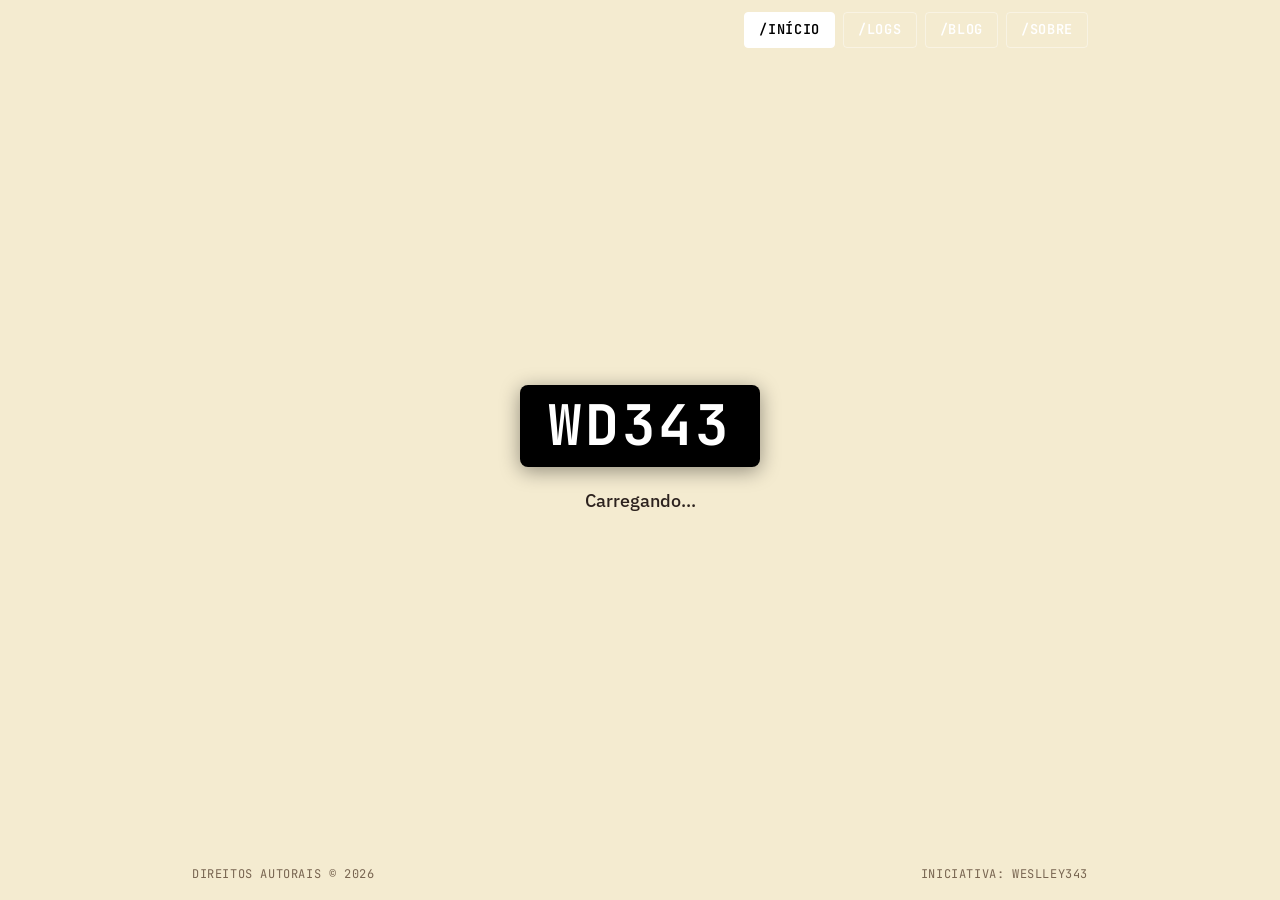
==== commit e8ec3a39: "chore(limit): atualizar limite de exibicao (Logs: 3, Projetos: 1, Artigos: 1)" ====
--- a/index.html
+++ b/index.html
@@ -37,6 +37,14 @@
                 <span id="random-subtitle-text">Carregando...</span>
             </p>
         </div>
+        <footer class="site-footer home-footer">
+            <div class="container">
+                <div class="footer-content">
+                    <span class="mono-label">DIREITOS AUTORAIS &copy; 2026</span>
+                    <span class="mono-label">INICIATIVA: WESLLEY343</span>
+                </div>
+            </div>
+        </footer>
     </main>
 
     <script src="js/phrases.js"></script>
--- a/css/common/global.css
+++ b/css/common/global.css
@@ -201,6 +201,12 @@
     margin-top: var(--spacing-xl);
 }
 
+@media (max-width: 991px) {
+    .site-footer {
+        padding-bottom: calc(75px + env(safe-area-inset-bottom, 0px));
+    }
+}
+
 .footer-content {
     display: flex;
     flex-direction: column;
--- a/css/index/styles.css
+++ b/css/index/styles.css
@@ -89,6 +89,23 @@
 
     .home-subtitle {
         font-size: 1rem;
+    }
+}
+
+body.home-page .home-footer {
+    position: absolute;
+    bottom: 0;
+    left: 0;
+    right: 0;
+    border-top: none;
+    margin-top: 0;
+    z-index: 2;
+    padding: var(--spacing-md) 0;
+}
+
+@media (max-width: 991px) {
+    body.home-page .home-footer {
+        padding-bottom: calc(75px + env(safe-area-inset-bottom, 0px));
     }
 }
 
